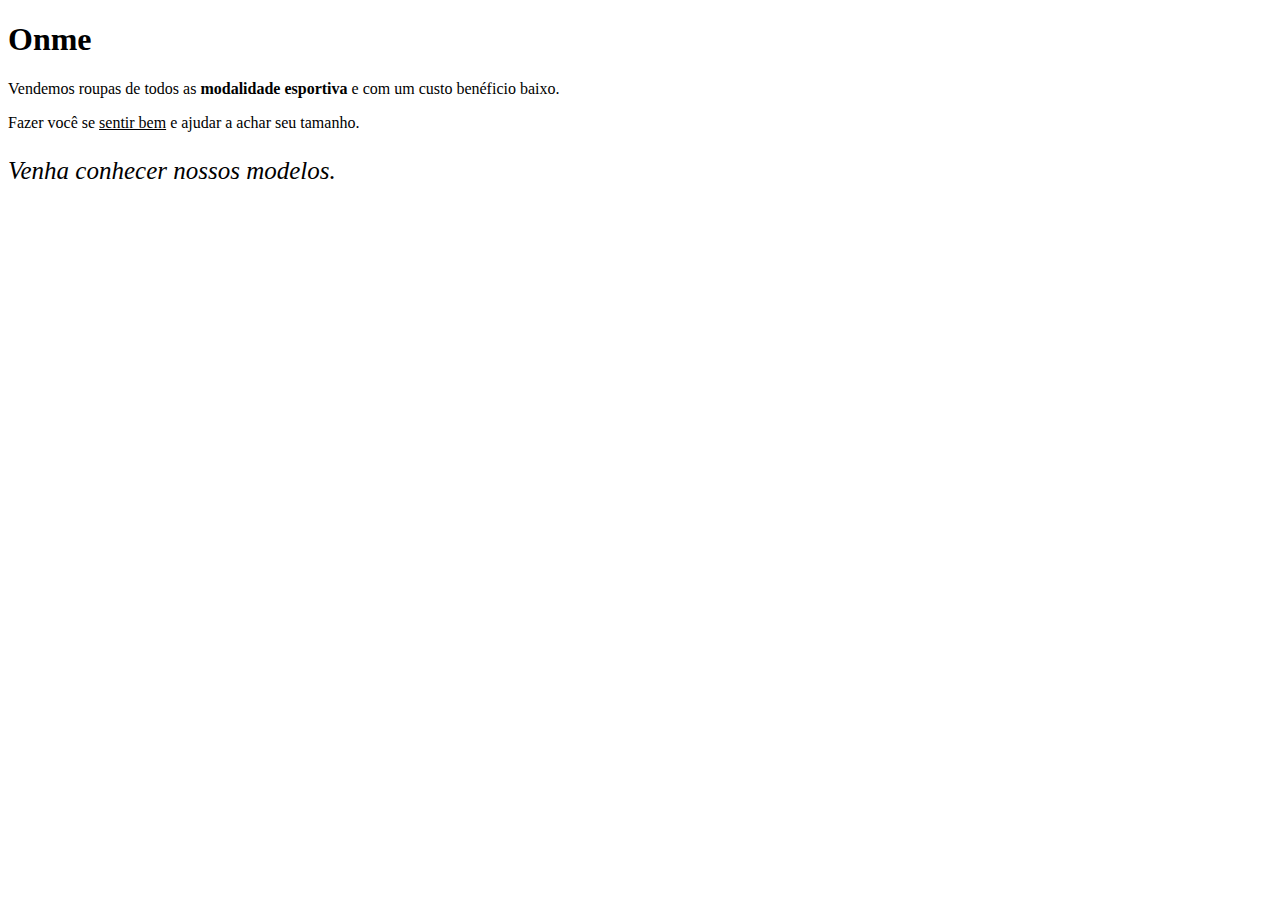
==== Index.html @ befd1f68 "adicionando arquivo html" ====
<!DOCTYPE html>
<html>
<head>
    <meta charset='utf-8'>
    <meta http-equiv='X-UA-Compatible' content='IE=edge'>
    <title>Onme</title>
    
</head>
<body>
   <h1>Onme</h1> 

<p> Vendemos roupas de todos as <strong>modalidade esportiva</strong> e
 com um custo benéficio baixo. </p>

<P>Fazer você se <u>sentir bem</u> e  
    ajudar a achar seu tamanho.</p>

<p style="font-size: 25px;"><em>Venha conhecer nossos modelos.</em></p> 
</body>
</html>
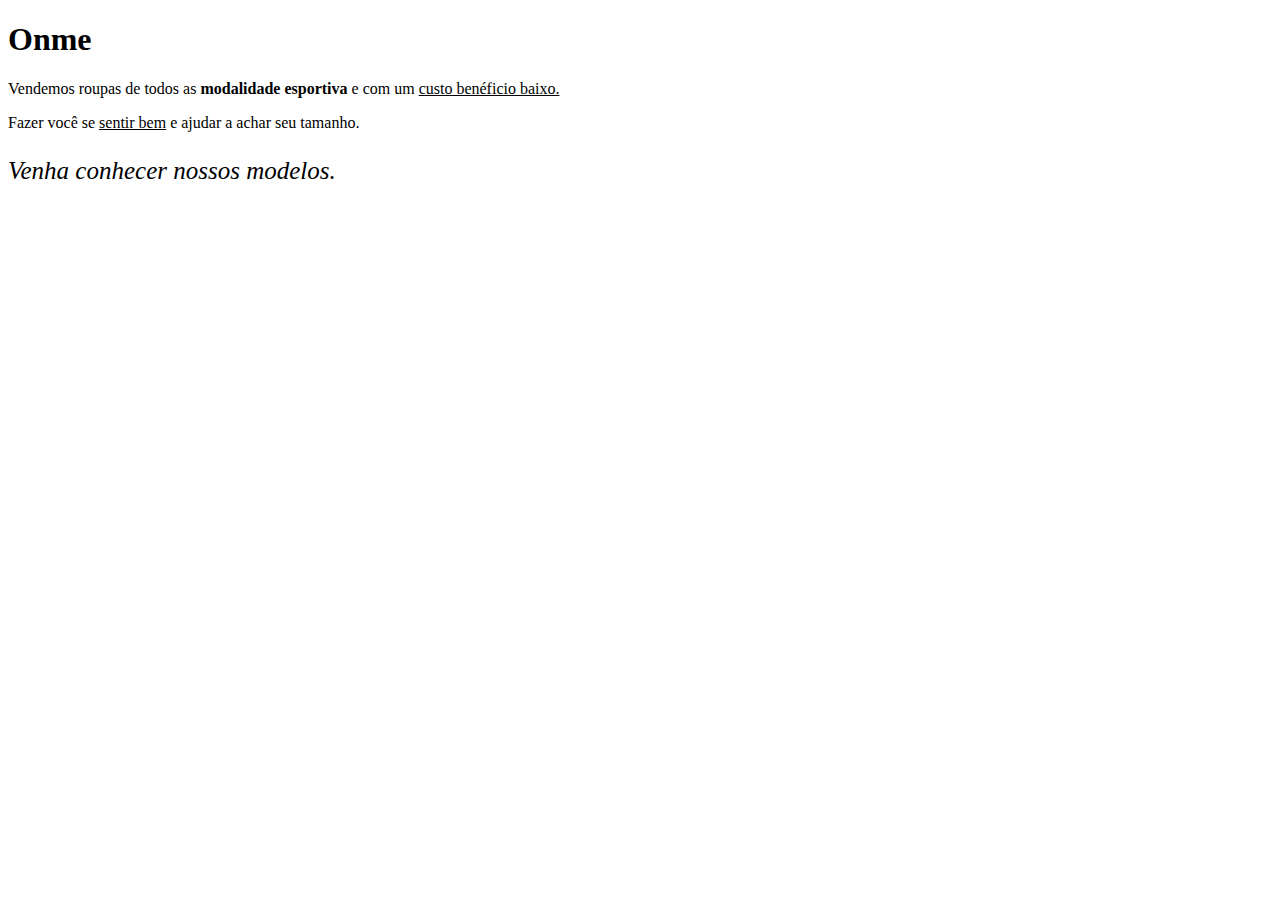
==== commit 1f9a3f5e: "atualizando cor" ====
--- a/Index.html
+++ b/Index.html
@@ -1,8 +1,8 @@
 <!DOCTYPE html>
-<html>
+<html lang="pt-br">
 <head>
     <meta charset='utf-8'>
-    <meta http-equiv='X-UA-Compatible' content='IE=edge'>
+
     <title>Onme</title>
     
 </head>
@@ -10,7 +10,7 @@
    <h1>Onme</h1> 
 
 <p> Vendemos roupas de todos as <strong>modalidade esportiva</strong> e
- com um custo benéficio baixo. </p>
+ com um <u> custo benéficio baixo.</u> </p>
 
 <P>Fazer você se <u>sentir bem</u> e  
     ajudar a achar seu tamanho.</p>
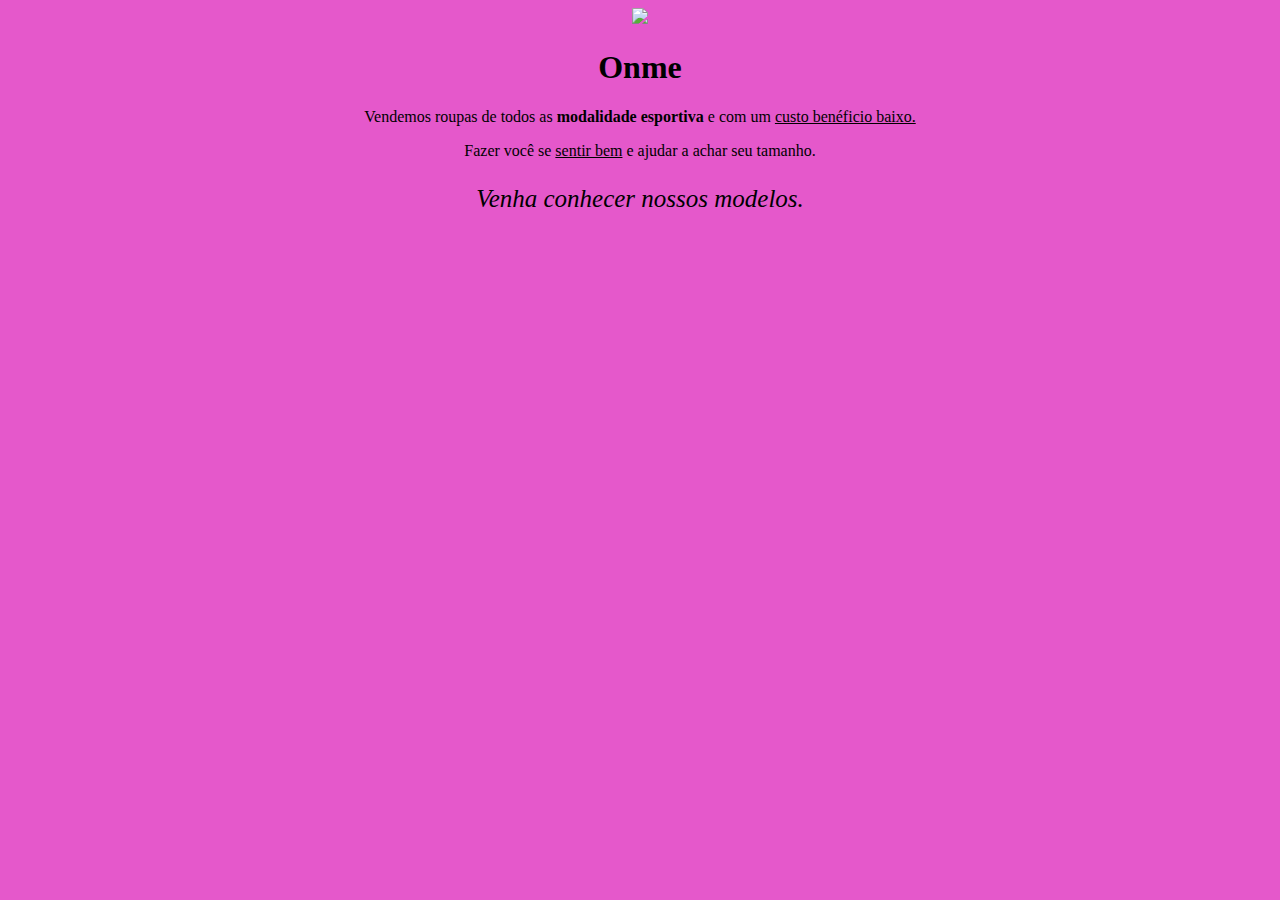
==== commit cf1afbee: "colocando capa e cor" ====
--- a/Index.html
+++ b/Index.html
@@ -4,9 +4,10 @@
     <meta charset='utf-8'>
 
     <title>Onme</title>
-    
+  <link rel="stylesheet"  type="text/css" href="style.css"> 
 </head>
 <body>
+    <img class="capa" src="capa.jpg">
    <h1>Onme</h1> 
 
 <p> Vendemos roupas de todos as <strong>modalidade esportiva</strong> e
--- a/style.css
+++ b/style.css
@@ -0,0 +1,7 @@
+body{
+    text-align: center;
+background: rgb(229, 88, 203);
+}
+.capa{
+    width: 100%;
+}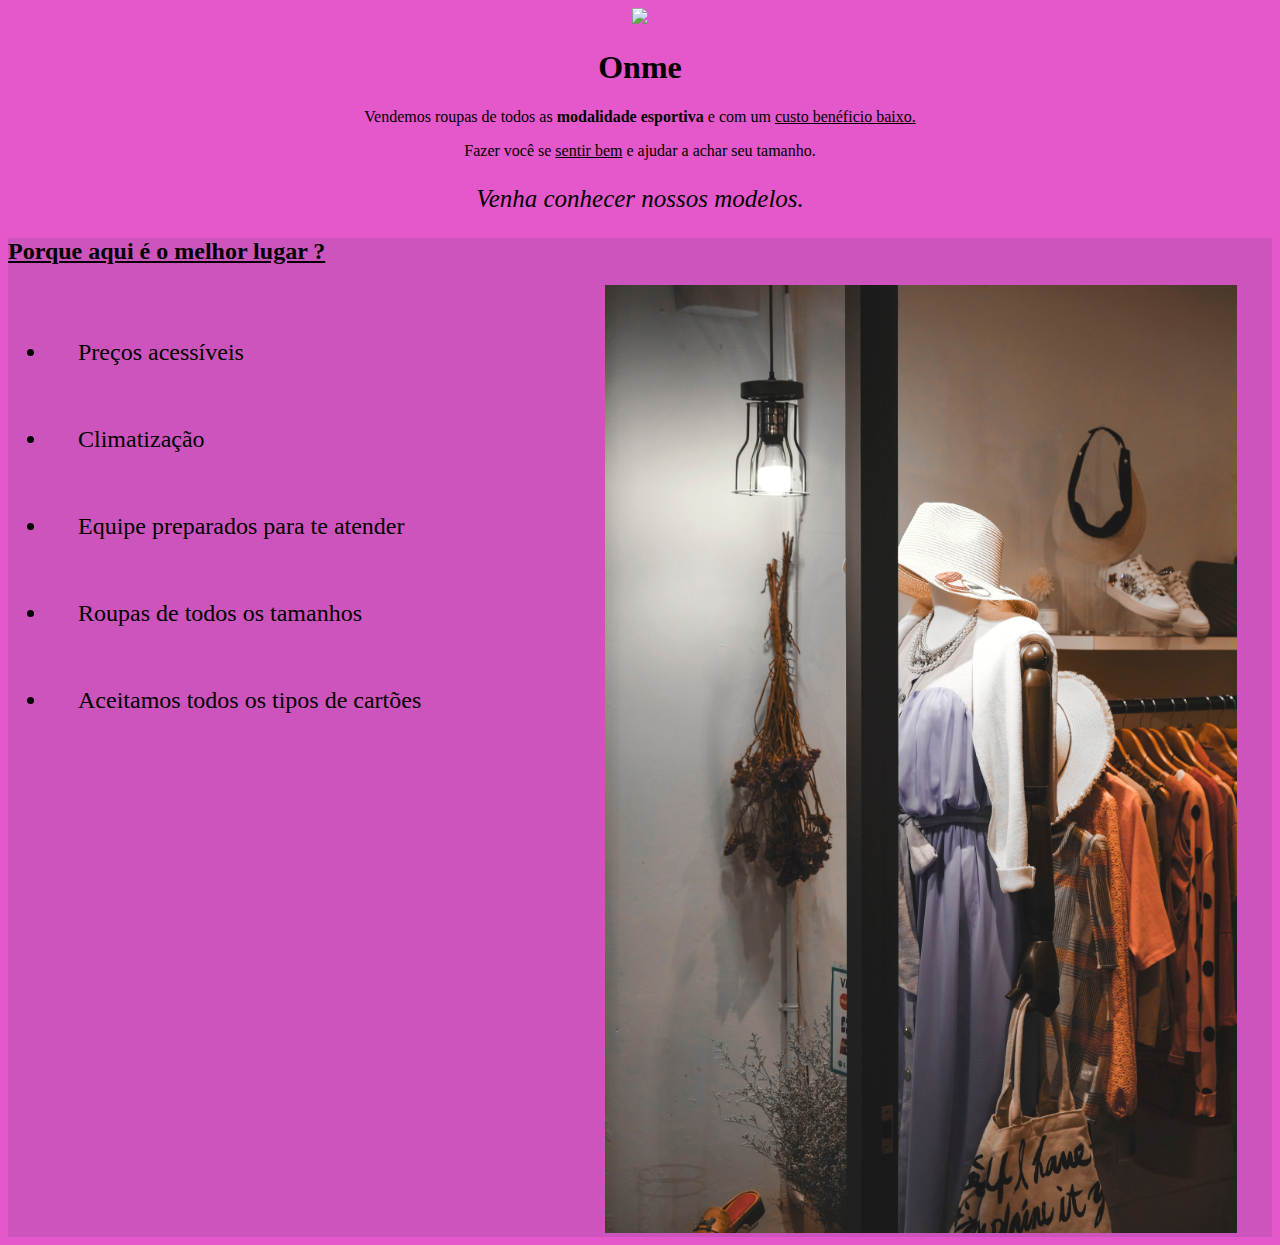
==== commit 051da63b: "Add files via upload" ====
--- a/Index.html
+++ b/Index.html
@@ -16,6 +16,17 @@
 <P>Fazer você se <u>sentir bem</u> e  
     ajudar a achar seu tamanho.</p>
 
-<p style="font-size: 25px;"><em>Venha conhecer nossos modelos.</em></p> 
+<p style="font-size: 25px;"><em>Venha conhecer nossos modelos.</em></p>
+<div class="beneficios">
+  <h2> <u>Porque aqui é o melhor lugar ?</u> </h2>
+  <ul>
+    <li>Preços acessíveis </li>
+    <li>Climatização</li>
+    <li>Equipe preparados para te atender </li>
+    <li>Roupas de todos os tamanhos</li>
+    <li>Aceitamos todos os tipos de cartões</li>
+  </ul>
+  <img class="foto beneficios" src="foto beneficios.jpg">
+</div> 
 </body>
 </html>--- a/style.css
+++ b/style.css
@@ -4,4 +4,22 @@
 }
 .capa{
     width: 100%;
-}+}
+.beneficios{
+    background: rgb(206, 84, 189);
+    text-align: left;
+}
+ul{
+    display: inline-block;
+    vertical-align: top;
+    font-size: 150%;
+margin-right: 150px;
+}
+li{
+    padding: 30px;
+}
+.foto.beneficios{
+    width:  50%;
+    
+}
+
